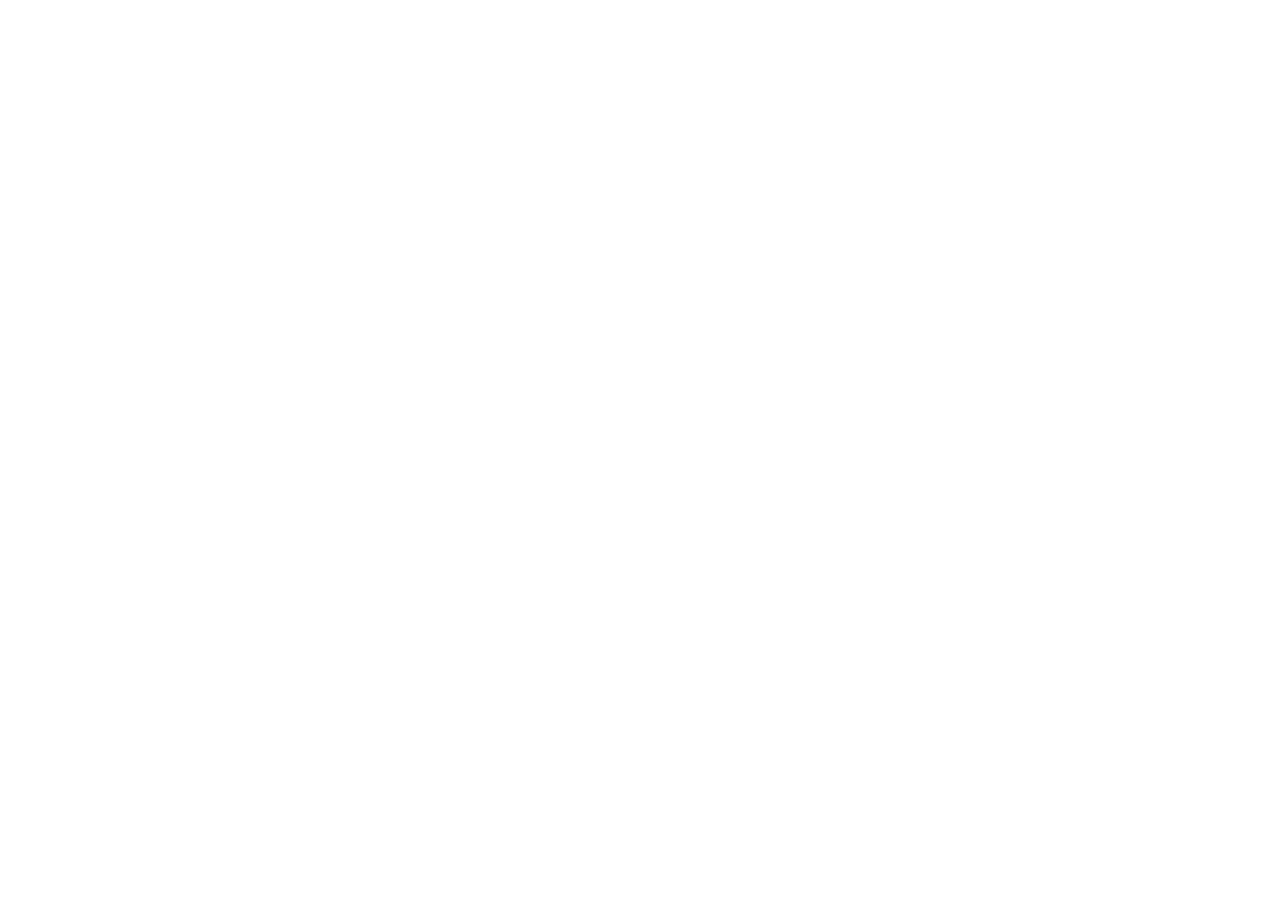
==== main.html @ 2dc6f529 "Add files via upload" ====
<!DOCTYPE html>
<html lang="en">
<head>
    <meta charset="UTF-8">
    <meta http-equiv="X-UA-Compatible" content="IE=edge">
    <meta name="viewport" content="width=device-width, initial-scale=1.0">
    <title>Document</title>
</head>
<body>
    <nav>

    </nav>

    <footer>
        
    </footer>
</body>
</html>
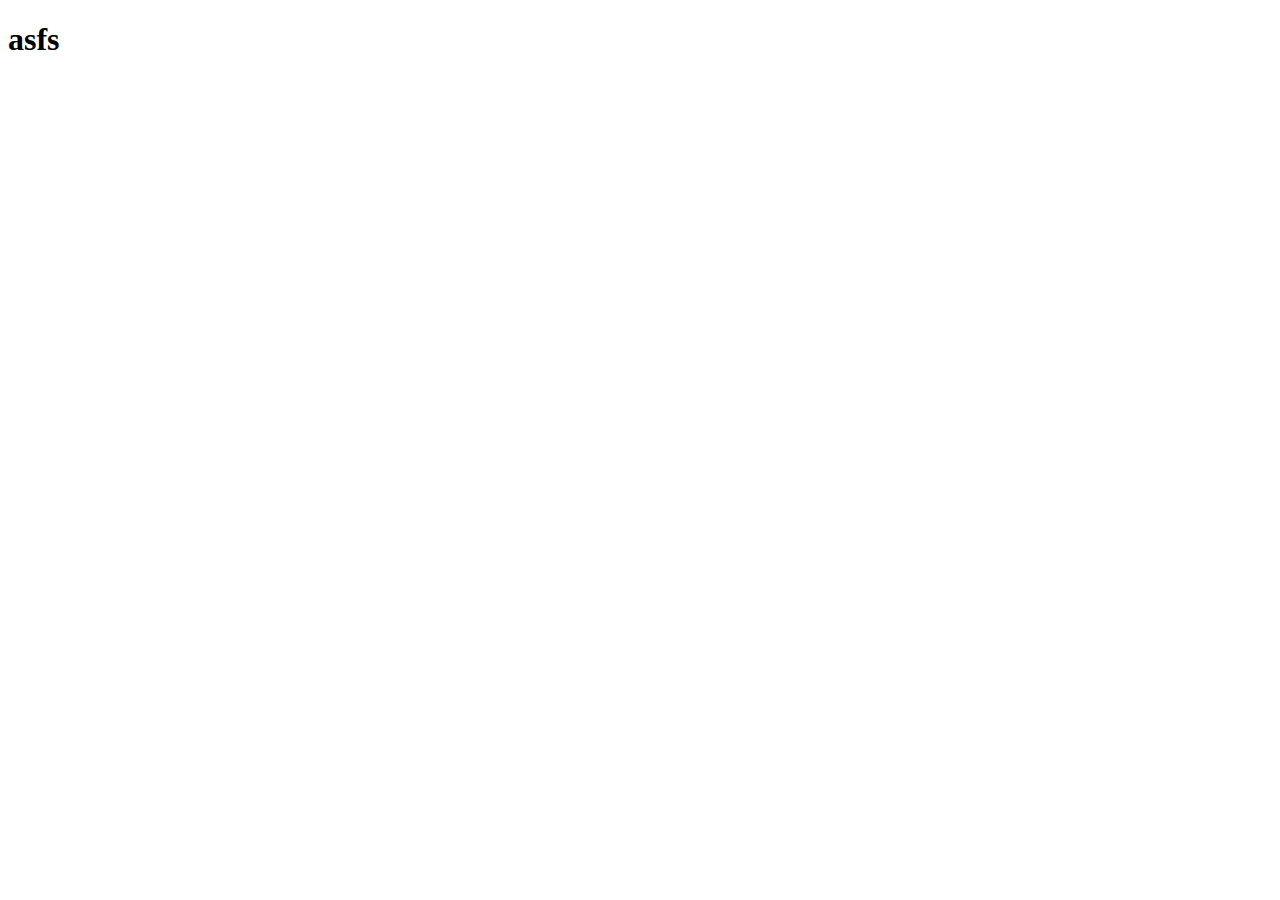
==== commit e0559729: "test" ====
--- a/main.html
+++ b/main.html
@@ -1,18 +1,18 @@
-<!DOCTYPE html>
-<html lang="en">
-<head>
-    <meta charset="UTF-8">
-    <meta http-equiv="X-UA-Compatible" content="IE=edge">
-    <meta name="viewport" content="width=device-width, initial-scale=1.0">
-    <title>Document</title>
-</head>
-<body>
-    <nav>
-
-    </nav>
-
-    <footer>
-        
-    </footer>
-</body>
+<!DOCTYPE html>
+<html lang="en">
+<head>
+    <meta charset="UTF-8">
+    <meta http-equiv="X-UA-Compatible" content="IE=edge">
+    <meta name="viewport" content="width=device-width, initial-scale=1.0">
+    <title>Document</title>
+</head>
+<body>
+    <nav>
+        <h1>asfs</h1>
+    </nav>
+
+    <footer>
+        
+    </footer>
+</body>
 </html>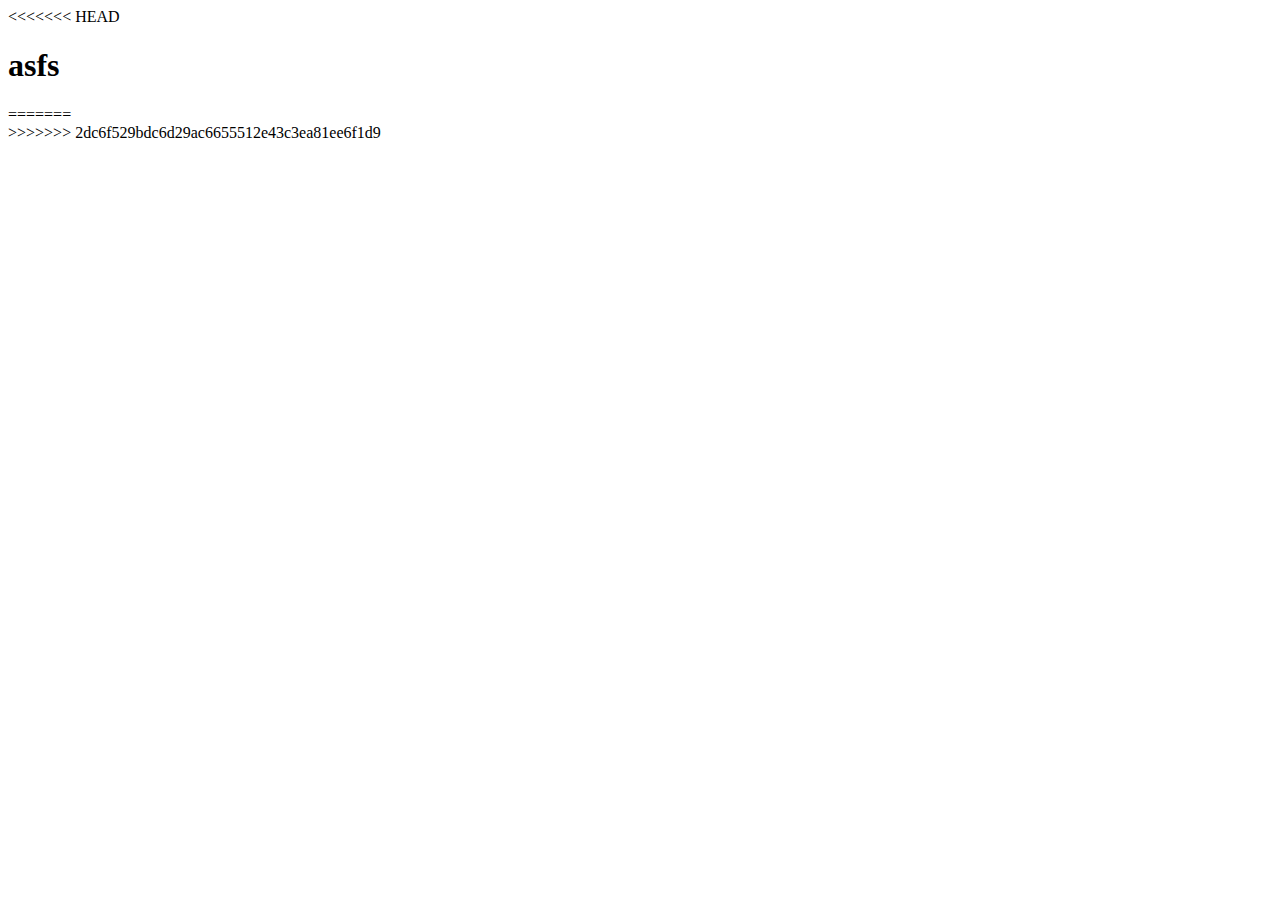
==== commit fa231aaf: "tetst" ====
--- a/main.html
+++ b/main.html
@@ -1,3 +1,4 @@
+<<<<<<< HEAD
 <!DOCTYPE html>
 <html lang="en">
 <head>
@@ -15,4 +16,23 @@
         
     </footer>
 </body>
+=======
+<!DOCTYPE html>
+<html lang="en">
+<head>
+    <meta charset="UTF-8">
+    <meta http-equiv="X-UA-Compatible" content="IE=edge">
+    <meta name="viewport" content="width=device-width, initial-scale=1.0">
+    <title>Document</title>
+</head>
+<body>
+    <nav>
+
+    </nav>
+
+    <footer>
+        
+    </footer>
+</body>
+>>>>>>> 2dc6f529bdc6d29ac6655512e43c3ea81ee6f1d9
 </html>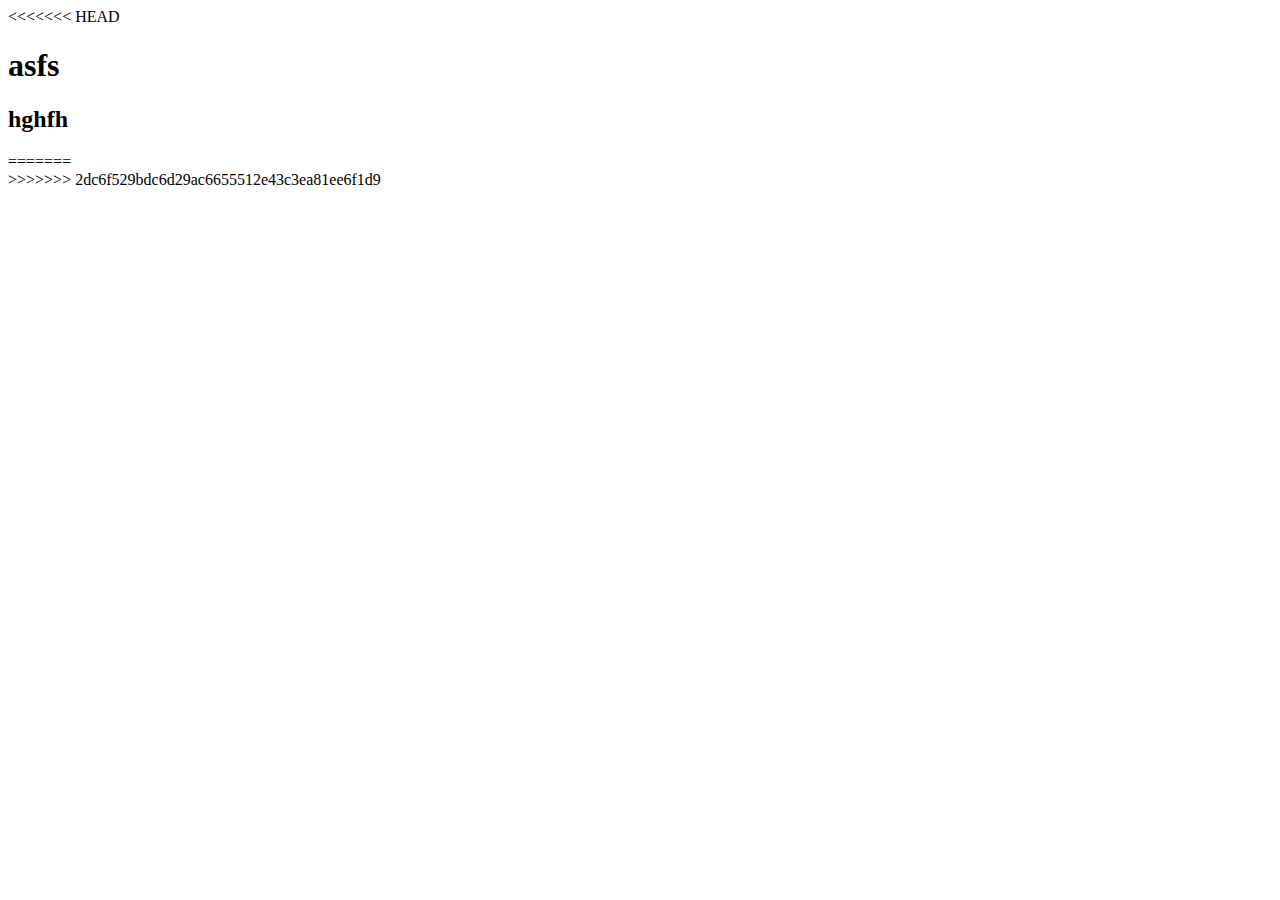
==== commit 2b5f20fc: "fahnarak" ====
--- a/main.html
+++ b/main.html
@@ -10,6 +10,7 @@
 <body>
     <nav>
         <h1>asfs</h1>
+        <h2>hghfh</h2>
     </nav>
 
     <footer>
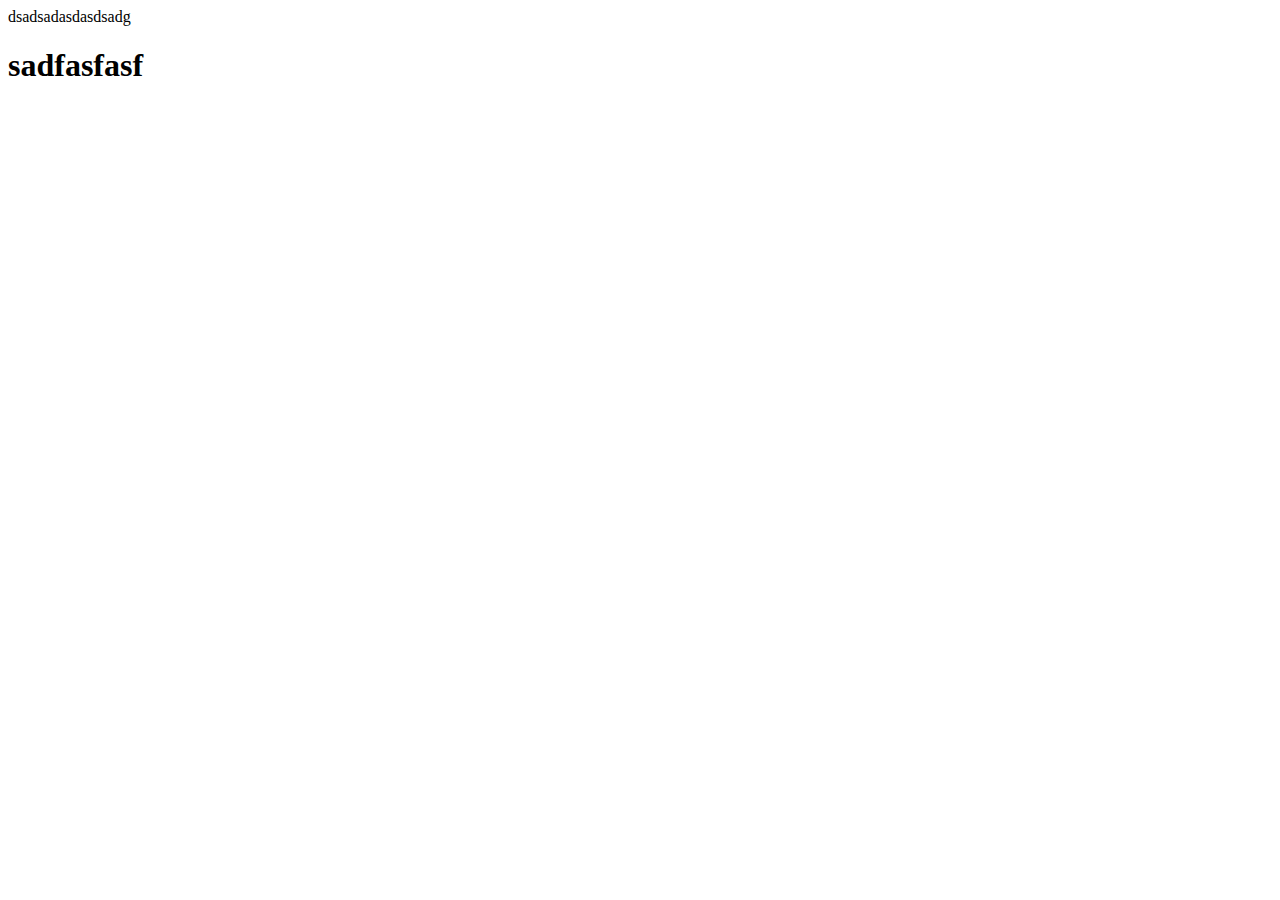
==== commit b1f70a05: "sdad" ====
--- a/main.html
+++ b/main.html
@@ -1,4 +1,3 @@
-<<<<<<< HEAD
 <!DOCTYPE html>
 <html lang="en">
 <head>
@@ -8,32 +7,9 @@
     <title>Document</title>
 </head>
 <body>
-    <nav>
-        <h1>asfs</h1>
-        <h2>hghfh</h2>
-    </nav>
+    dsadsadasdasdsadg
 
-    <footer>
-        
-    </footer>
+
+    <h1>sadfasfasf</h1>
 </body>
-=======
-<!DOCTYPE html>
-<html lang="en">
-<head>
-    <meta charset="UTF-8">
-    <meta http-equiv="X-UA-Compatible" content="IE=edge">
-    <meta name="viewport" content="width=device-width, initial-scale=1.0">
-    <title>Document</title>
-</head>
-<body>
-    <nav>
-
-    </nav>
-
-    <footer>
-        
-    </footer>
-</body>
->>>>>>> 2dc6f529bdc6d29ac6655512e43c3ea81ee6f1d9
 </html>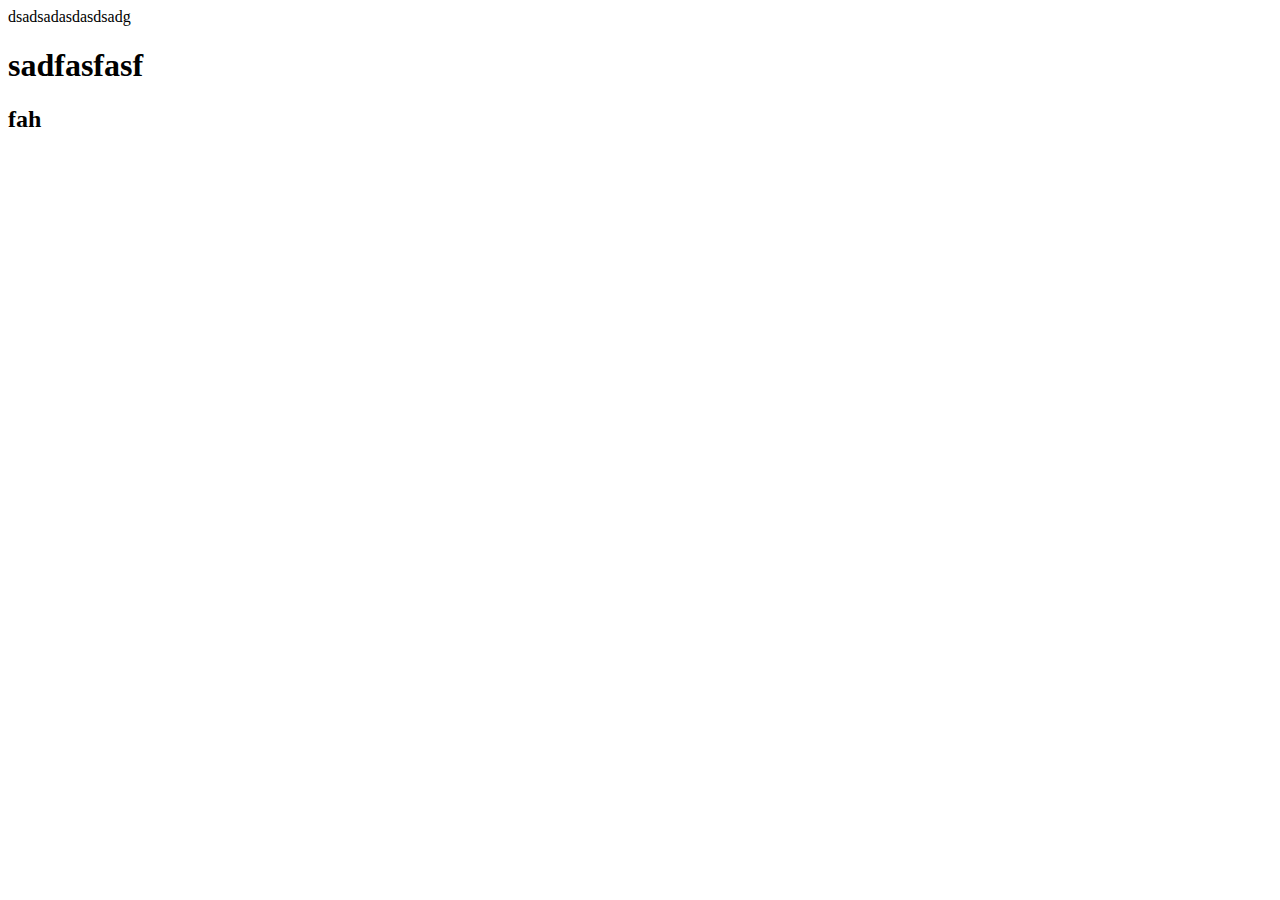
==== commit 0d0cdbe2: "fah" ====
--- a/main.html
+++ b/main.html
@@ -11,5 +11,6 @@
 
 
     <h1>sadfasfasf</h1>
+    <h2>fah</h2>
 </body>
 </html>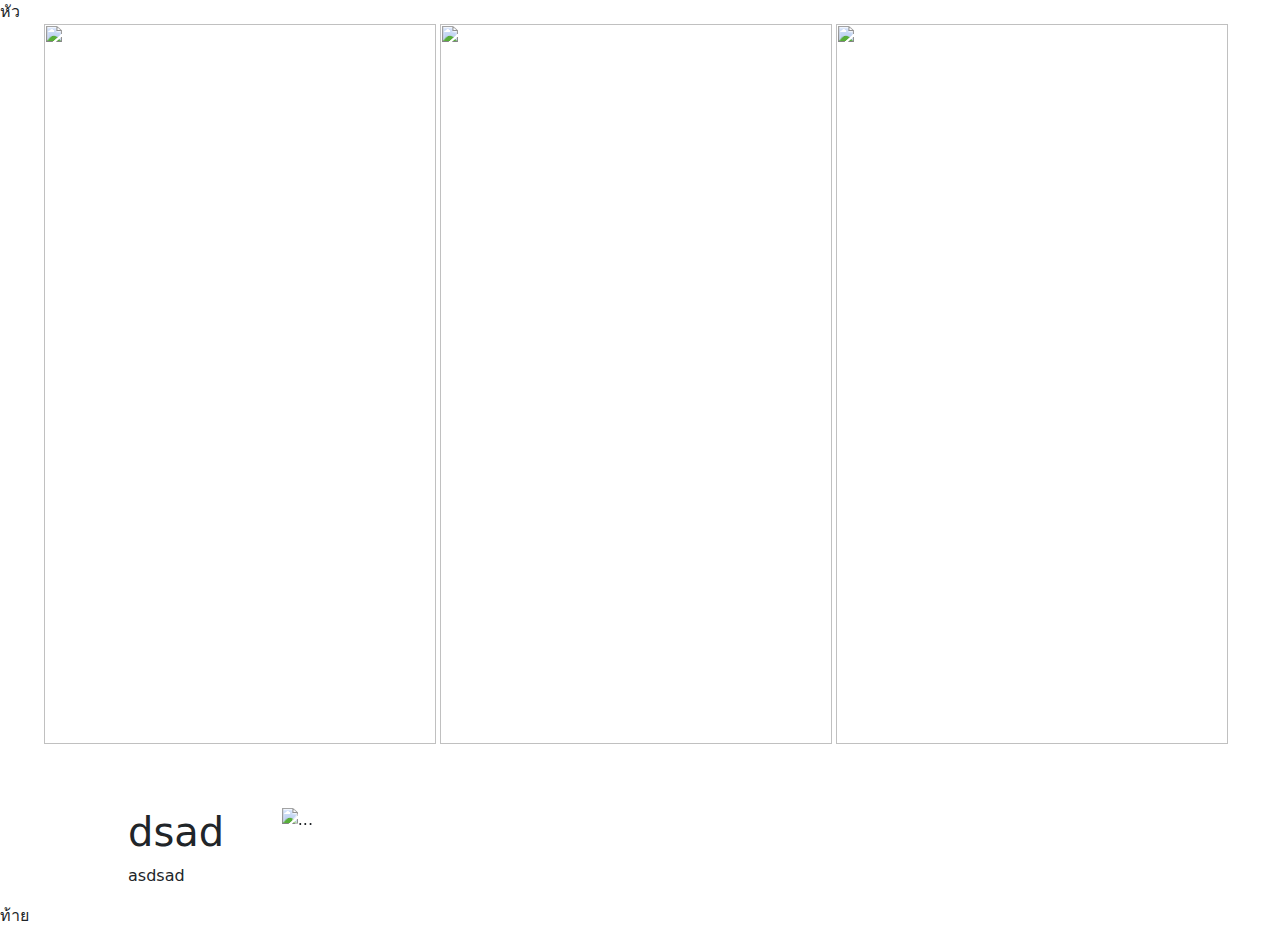
==== commit 10ff2381: "fahnarak" ====
--- a/main.html
+++ b/main.html
@@ -5,12 +5,102 @@
     <meta http-equiv="X-UA-Compatible" content="IE=edge">
     <meta name="viewport" content="width=device-width, initial-scale=1.0">
     <title>Document</title>
+    <link href="https://cdn.jsdelivr.net/npm/bootstrap@5.2.0/dist/css/bootstrap.min.css" rel="stylesheet">
+    <script src="https://cdn.jsdelivr.net/npm/bootstrap@5.2.0/dist/js/bootstrap.bundle.min.js"></script>
+
+    <style>
+        .fah img{
+            width: 100%;
+            height: 80vh;
+
+        }
+        .fah{
+            margin-right: -20px;
+
+        }
+        .box1{
+            margin-left: 20px;
+        }
+        .eiei{
+            width: 20%;
+            height: 20%;
+        }
+        .box2{
+            display: flex;
+            margin-left: 10%;
+            margin-top: 5%;
+        }
+        .text1{
+            margin-right: 5%;
+        }
+    </style>
 </head>
 <body>
-    dsadsadasdasdsadg
+    <nav>
+        หัว
+    </nav>
+    <div class="container-fluid">
+        <div class="row box1">
+            <div class="col-sm-12  col-md-6 col-lg-4 fah" >
+                <img src="https://upload.wikimedia.org/wikipedia/commons/thumb/b/b6/Image_created_with_a_mobile_phone.png/1200px-Image_created_with_a_mobile_phone.png" alt="">
+            </div>
+            <div class="col-sm-12  col-md-6 col-lg-4 fah">
+                <img src="https://cdn.searchenginejournal.com/wp-content/uploads/2022/06/image-search-1600-x-840-px-62c6dc4ff1eee-sej-1520x800.png" alt="">            
+            </div>
+            <div class="col-sm-12  col-md-6 col-lg-4 fah">
+                <img src="https://www.oberlo.com/media/1603969791-image-1.jpg?fit=max&fm=jpg&w=1824" alt="">
+            </div>
+        </div>
+    </div>
+        <div class="box2">
+            <div class="text1">
+                <h1>
+                    dsad
+                </h1>
+                <p>
+                    asdsad
+                </p>
+            </div>
+            <div class="eiei">
+                <div id="carouselExampleFade" class="carousel slide carousel-fade" data-bs-ride="carousel">
+                    <div class="carousel-inner">
+                      <div class="carousel-item active">
+                        <img src="https://www.oberlo.com/media/1603969791-image-1.jpg?fit=max&fm=jpg&w=1824" class="d-block w-100" alt="...">
+                   
+                      </div>
+                      <div class="carousel-item">
+                        <img src="https://cdn.searchenginejournal.com/wp-content/uploads/2022/06/image-search-1600-x-840-px-62c6dc4ff1eee-sej-1520x800.png" class="d-block w-100" >
+                      </div>
+                      <div class="carousel-item">
+                        <img src="https://upload.wikimedia.org/wikipedia/commons/thumb/b/b6/Image_created_with_a_mobile_phone.png/1200px-Image_created_with_a_mobile_phone.png" class="d-block w-100">
+                      </div>
+                    </div>
+                    <button class="carousel-control-prev" type="button" data-bs-target="#carouselExampleFade" data-bs-slide="prev">
+                      <span class="carousel-control-prev-icon" aria-hidden="true"></span>
+                      <span class="visually-hidden">Previous</span>
+                    </button>
+                    <button class="carousel-control-next" type="button" data-bs-target="#carouselExampleFade" data-bs-slide="next">
+                      <span class="carousel-control-next-icon" aria-hidden="true"></span>
+                      <span class="visually-hidden">Next</span>
+                    </button>
+                  </div>
+            </div>
+        </div>
+            
+            <div>
+        
+            </div>
+            
+            <div>
+        
+            </div>
+        
+            <div>
+        
+            </div>
 
-
-    <h1>sadfasfasf</h1>
-    <h2>fah</h2>
+    <footer>
+        ท้าย
+    </footer>
 </body>
 </html>